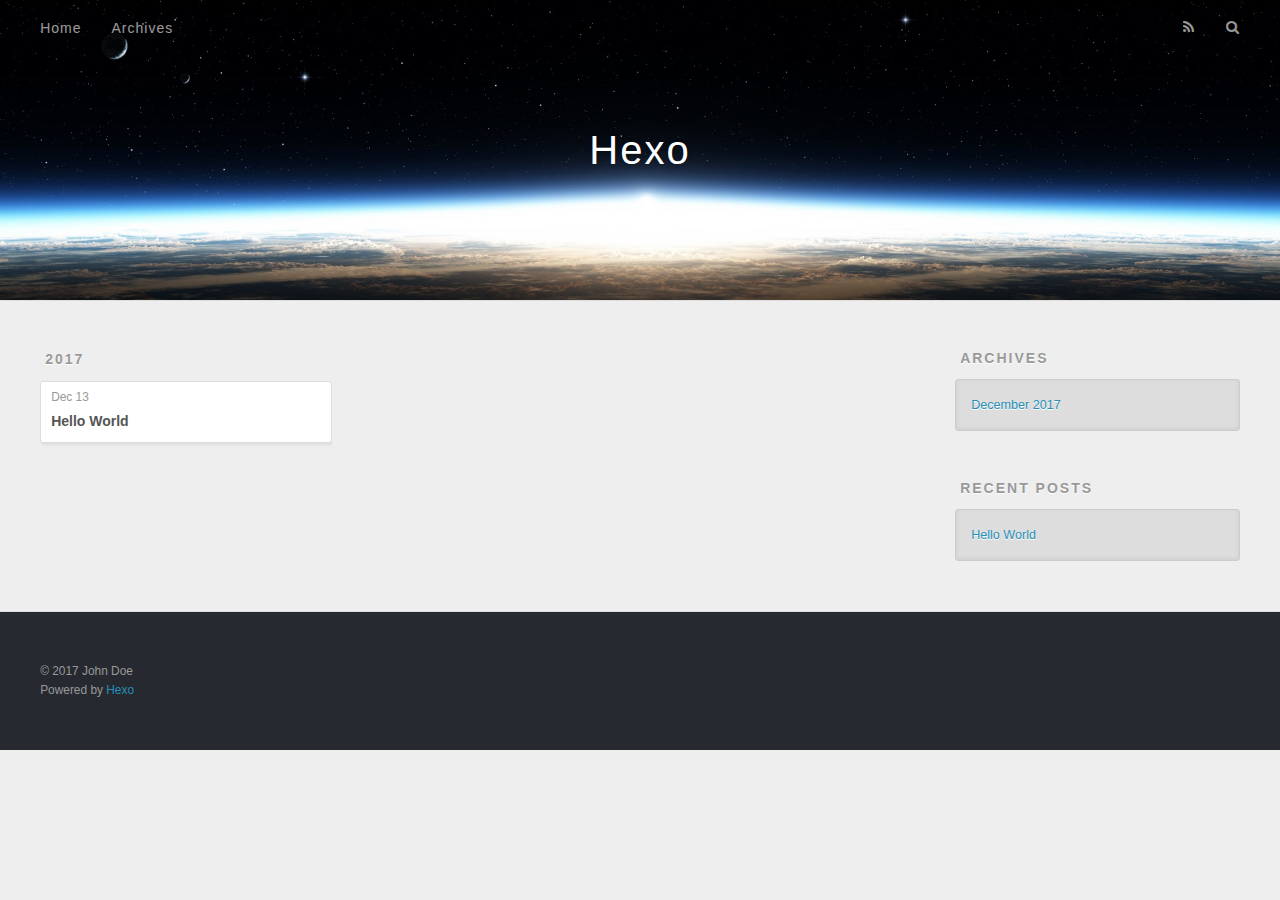
==== archives/index.html @ 1dc8f1d5 "Site updated: 2017-12-13 14:31:05" ====
<!DOCTYPE html>
<html>
<head>
  <meta charset="utf-8">
  

  
  <title>Archives | Hexo</title>
  <meta name="viewport" content="width=device-width, initial-scale=1, maximum-scale=1">
  <meta property="og:type" content="website">
<meta property="og:title" content="Hexo">
<meta property="og:url" content="http://yoursite.com/archives/index.html">
<meta property="og:site_name" content="Hexo">
<meta name="twitter:card" content="summary">
<meta name="twitter:title" content="Hexo">
  
    <link rel="alternate" href="/atom.xml" title="Hexo" type="application/atom+xml">
  
  
    <link rel="icon" href="/favicon.png">
  
  
    <link href="//fonts.googleapis.com/css?family=Source+Code+Pro" rel="stylesheet" type="text/css">
  
  <link rel="stylesheet" href="/css/style.css">
</head>

<body>
  <div id="container">
    <div id="wrap">
      <header id="header">
  <div id="banner"></div>
  <div id="header-outer" class="outer">
    <div id="header-title" class="inner">
      <h1 id="logo-wrap">
        <a href="/" id="logo">Hexo</a>
      </h1>
      
    </div>
    <div id="header-inner" class="inner">
      <nav id="main-nav">
        <a id="main-nav-toggle" class="nav-icon"></a>
        
          <a class="main-nav-link" href="/">Home</a>
        
          <a class="main-nav-link" href="/archives">Archives</a>
        
      </nav>
      <nav id="sub-nav">
        
          <a id="nav-rss-link" class="nav-icon" href="/atom.xml" title="RSS Feed"></a>
        
        <a id="nav-search-btn" class="nav-icon" title="Search"></a>
      </nav>
      <div id="search-form-wrap">
        <form action="//google.com/search" method="get" accept-charset="UTF-8" class="search-form"><input type="search" name="q" class="search-form-input" placeholder="Search"><button type="submit" class="search-form-submit">&#xF002;</button><input type="hidden" name="sitesearch" value="http://yoursite.com"></form>
      </div>
    </div>
  </div>
</header>
      <div class="outer">
        <section id="main">
  
  
    
    
      
      
      <section class="archives-wrap">
        <div class="archive-year-wrap">
          <a href="/archives/2017" class="archive-year">2017</a>
        </div>
        <div class="archives">
    
    <article class="archive-article archive-type-post">
  <div class="archive-article-inner">
    <header class="archive-article-header">
      <a href="/2017/12/13/hello-world/" class="archive-article-date">
  <time datetime="2017-12-13T06:24:25.352Z" itemprop="datePublished">Dec 13</time>
</a>
      
  
    <h1 itemprop="name">
      <a class="archive-article-title" href="/2017/12/13/hello-world/">Hello World</a>
    </h1>
  

    </header>
  </div>
</article>
  
  
    </div></section>
  


</section>
        
          <aside id="sidebar">
  
    

  
    

  
    
  
    
  <div class="widget-wrap">
    <h3 class="widget-title">Archives</h3>
    <div class="widget">
      <ul class="archive-list"><li class="archive-list-item"><a class="archive-list-link" href="/archives/2017/12/">December 2017</a></li></ul>
    </div>
  </div>


  
    
  <div class="widget-wrap">
    <h3 class="widget-title">Recent Posts</h3>
    <div class="widget">
      <ul>
        
          <li>
            <a href="/2017/12/13/hello-world/">Hello World</a>
          </li>
        
      </ul>
    </div>
  </div>

  
</aside>
        
      </div>
      <footer id="footer">
  
  <div class="outer">
    <div id="footer-info" class="inner">
      &copy; 2017 John Doe<br>
      Powered by <a href="http://hexo.io/" target="_blank">Hexo</a>
    </div>
  </div>
</footer>
    </div>
    <nav id="mobile-nav">
  
    <a href="/" class="mobile-nav-link">Home</a>
  
    <a href="/archives" class="mobile-nav-link">Archives</a>
  
</nav>
    

<script src="//ajax.googleapis.com/ajax/libs/jquery/2.0.3/jquery.min.js"></script>


  <link rel="stylesheet" href="/fancybox/jquery.fancybox.css">
  <script src="/fancybox/jquery.fancybox.pack.js"></script>


<script src="/js/script.js"></script>



  </div>
</body>
</html>
---- css/style.css ----
body {
  width: 100%;
}
body:before,
body:after {
  content: "";
  display: table;
}
body:after {
  clear: both;
}
html,
body,
div,
span,
applet,
object,
iframe,
h1,
h2,
h3,
h4,
h5,
h6,
p,
blockquote,
pre,
a,
abbr,
acronym,
address,
big,
cite,
code,
del,
dfn,
em,
img,
ins,
kbd,
q,
s,
samp,
small,
strike,
strong,
sub,
sup,
tt,
var,
dl,
dt,
dd,
ol,
ul,
li,
fieldset,
form,
label,
legend,
table,
caption,
tbody,
tfoot,
thead,
tr,
th,
td {
  margin: 0;
  padding: 0;
  border: 0;
  outline: 0;
  font-weight: inherit;
  font-style: inherit;
  font-family: inherit;
  font-size: 100%;
  vertical-align: baseline;
}
body {
  line-height: 1;
  color: #000;
  background: #fff;
}
ol,
ul {
  list-style: none;
}
table {
  border-collapse: separate;
  border-spacing: 0;
  vertical-align: middle;
}
caption,
th,
td {
  text-align: left;
  font-weight: normal;
  vertical-align: middle;
}
a img {
  border: none;
}
input,
button {
  margin: 0;
  padding: 0;
}
input::-moz-focus-inner,
button::-moz-focus-inner {
  border: 0;
  padding: 0;
}
@font-face {
  font-family: FontAwesome;
  font-style: normal;
  font-weight: normal;
  src: url("fonts/fontawesome-webfont.eot?v=#4.0.3");
  src: url("fonts/fontawesome-webfont.eot?#iefix&v=#4.0.3") format("embedded-opentype"), url("fonts/fontawesome-webfont.woff?v=#4.0.3") format("woff"), url("fonts/fontawesome-webfont.ttf?v=#4.0.3") format("truetype"), url("fonts/fontawesome-webfont.svg#fontawesomeregular?v=#4.0.3") format("svg");
}
html,
body,
#container {
  height: 100%;
}
body {
  background: #eee;
  font: 14px -apple-system, BlinkMacSystemFont, "Segoe UI", "Roboto", "Oxygen", "Ubuntu", "Cantarell", "Fira Sans", "Droid Sans", "Helvetica Neue", sans-serif;
  -webkit-text-size-adjust: 100%;
}
.outer {
  max-width: 1220px;
  margin: 0 auto;
  padding: 0 20px;
}
.outer:before,
.outer:after {
  content: "";
  display: table;
}
.outer:after {
  clear: both;
}
.inner {
  display: inline;
  float: left;
  width: 98.33333333333333%;
  margin: 0 0.833333333333333%;
}
.left,
.alignleft {
  float: left;
}
.right,
.alignright {
  float: right;
}
.clear {
  clear: both;
}
#container {
  position: relative;
}
.mobile-nav-on {
  overflow: hidden;
}
#wrap {
  height: 100%;
  width: 100%;
  position: absolute;
  top: 0;
  left: 0;
  -webkit-transition: 0.2s ease-out;
  -moz-transition: 0.2s ease-out;
  -ms-transition: 0.2s ease-out;
  transition: 0.2s ease-out;
  z-index: 1;
  background: #eee;
}
.mobile-nav-on #wrap {
  left: 280px;
}
@media screen and (min-width: 768px) {
  #main {
    display: inline;
    float: left;
    width: 73.33333333333333%;
    margin: 0 0.833333333333333%;
  }
}
.article-date,
.article-category-link,
.archive-year,
.widget-title {
  text-decoration: none;
  text-transform: uppercase;
  letter-spacing: 2px;
  color: #999;
  margin-bottom: 1em;
  margin-left: 5px;
  line-height: 1em;
  text-shadow: 0 1px #fff;
  font-weight: bold;
}
.article-inner,
.archive-article-inner {
  background: #fff;
  -webkit-box-shadow: 1px 2px 3px #ddd;
  box-shadow: 1px 2px 3px #ddd;
  border: 1px solid #ddd;
  border-radius: 3px;
}
.article-entry h1,
.widget h1 {
  font-size: 2em;
}
.article-entry h2,
.widget h2 {
  font-size: 1.5em;
}
.article-entry h3,
.widget h3 {
  font-size: 1.3em;
}
.article-entry h4,
.widget h4 {
  font-size: 1.2em;
}
.article-entry h5,
.widget h5 {
  font-size: 1em;
}
.article-entry h6,
.widget h6 {
  font-size: 1em;
  color: #999;
}
.article-entry hr,
.widget hr {
  border: 1px dashed #ddd;
}
.article-entry strong,
.widget strong {
  font-weight: bold;
}
.article-entry em,
.widget em,
.article-entry cite,
.widget cite {
  font-style: italic;
}
.article-entry sup,
.widget sup,
.article-entry sub,
.widget sub {
  font-size: 0.75em;
  line-height: 0;
  position: relative;
  vertical-align: baseline;
}
.article-entry sup,
.widget sup {
  top: -0.5em;
}
.article-entry sub,
.widget sub {
  bottom: -0.2em;
}
.article-entry small,
.widget small {
  font-size: 0.85em;
}
.article-entry acronym,
.widget acronym,
.article-entry abbr,
.widget abbr {
  border-bottom: 1px dotted;
}
.article-entry ul,
.widget ul,
.article-entry ol,
.widget ol,
.article-entry dl,
.widget dl {
  margin: 0 20px;
  line-height: 1.6em;
}
.article-entry ul ul,
.widget ul ul,
.article-entry ol ul,
.widget ol ul,
.article-entry ul ol,
.widget ul ol,
.article-entry ol ol,
.widget ol ol {
  margin-top: 0;
  margin-bottom: 0;
}
.article-entry ul,
.widget ul {
  list-style: disc;
}
.article-entry ol,
.widget ol {
  list-style: decimal;
}
.article-entry dt,
.widget dt {
  font-weight: bold;
}
#header {
  height: 300px;
  position: relative;
  border-bottom: 1px solid #ddd;
}
#header:before,
#header:after {
  content: "";
  position: absolute;
  left: 0;
  right: 0;
  height: 40px;
}
#header:before {
  top: 0;
  background: -webkit-linear-gradient(rgba(0,0,0,0.2), transparent);
  background: -moz-linear-gradient(rgba(0,0,0,0.2), transparent);
  background: -ms-linear-gradient(rgba(0,0,0,0.2), transparent);
  background: linear-gradient(rgba(0,0,0,0.2), transparent);
}
#header:after {
  bottom: 0;
  background: -webkit-linear-gradient(transparent, rgba(0,0,0,0.2));
  background: -moz-linear-gradient(transparent, rgba(0,0,0,0.2));
  background: -ms-linear-gradient(transparent, rgba(0,0,0,0.2));
  background: linear-gradient(transparent, rgba(0,0,0,0.2));
}
#header-outer {
  height: 100%;
  position: relative;
}
#header-inner {
  position: relative;
  overflow: hidden;
}
#banner {
  position: absolute;
  top: 0;
  left: 0;
  width: 100%;
  height: 100%;
  background: url("images/banner.jpg") center #000;
  -webkit-background-size: cover;
  -moz-background-size: cover;
  background-size: cover;
  z-index: -1;
}
#header-title {
  text-align: center;
  height: 40px;
  position: absolute;
  top: 50%;
  left: 0;
  margin-top: -20px;
}
#logo,
#subtitle {
  text-decoration: none;
  color: #fff;
  font-weight: 300;
  text-shadow: 0 1px 4px rgba(0,0,0,0.3);
}
#logo {
  font-size: 40px;
  line-height: 40px;
  letter-spacing: 2px;
}
#subtitle {
  font-size: 16px;
  line-height: 16px;
  letter-spacing: 1px;
}
#subtitle-wrap {
  margin-top: 16px;
}
#main-nav {
  float: left;
  margin-left: -15px;
}
.nav-icon,
.main-nav-link {
  float: left;
  color: #fff;
  opacity: 0.6;
  text-decoration: none;
  text-shadow: 0 1px rgba(0,0,0,0.2);
  -webkit-transition: opacity 0.2s;
  -moz-transition: opacity 0.2s;
  -ms-transition: opacity 0.2s;
  transition: opacity 0.2s;
  display: block;
  padding: 20px 15px;
}
.nav-icon:hover,
.main-nav-link:hover {
  opacity: 1;
}
.nav-icon {
  font-family: FontAwesome;
  text-align: center;
  font-size: 14px;
  width: 14px;
  height: 14px;
  padding: 20px 15px;
  position: relative;
  cursor: pointer;
}
.main-nav-link {
  font-weight: 300;
  letter-spacing: 1px;
}
@media screen and (max-width: 479px) {
  .main-nav-link {
    display: none;
  }
}
#main-nav-toggle {
  display: none;
}
#main-nav-toggle:before {
  content: "\f0c9";
}
@media screen and (max-width: 479px) {
  #main-nav-toggle {
    display: block;
  }
}
#sub-nav {
  float: right;
  margin-right: -15px;
}
#nav-rss-link:before {
  content: "\f09e";
}
#nav-search-btn:before {
  content: "\f002";
}
#search-form-wrap {
  position: absolute;
  top: 15px;
  width: 150px;
  height: 30px;
  right: -150px;
  opacity: 0;
  -webkit-transition: 0.2s ease-out;
  -moz-transition: 0.2s ease-out;
  -ms-transition: 0.2s ease-out;
  transition: 0.2s ease-out;
}
#search-form-wrap.on {
  opacity: 1;
  right: 0;
}
@media screen and (max-width: 479px) {
  #search-form-wrap {
    width: 100%;
    right: -100%;
  }
}
.search-form {
  position: absolute;
  top: 0;
  left: 0;
  right: 0;
  background: #fff;
  padding: 5px 15px;
  border-radius: 15px;
  -webkit-box-shadow: 0 0 10px rgba(0,0,0,0.3);
  box-shadow: 0 0 10px rgba(0,0,0,0.3);
}
.search-form-input {
  border: none;
  background: none;
  color: #555;
  width: 100%;
  font: 13px -apple-system, BlinkMacSystemFont, "Segoe UI", "Roboto", "Oxygen", "Ubuntu", "Cantarell", "Fira Sans", "Droid Sans", "Helvetica Neue", sans-serif;
  outline: none;
}
.search-form-input::-webkit-search-results-decoration,
.search-form-input::-webkit-search-cancel-button {
  -webkit-appearance: none;
}
.search-form-submit {
  position: absolute;
  top: 50%;
  right: 10px;
  margin-top: -7px;
  font: 13px FontAwesome;
  border: none;
  background: none;
  color: #bbb;
  cursor: pointer;
}
.search-form-submit:hover,
.search-form-submit:focus {
  color: #777;
}
.article {
  margin: 50px 0;
}
.article-inner {
  overflow: hidden;
}
.article-meta:before,
.article-meta:after {
  content: "";
  display: table;
}
.article-meta:after {
  clear: both;
}
.article-date {
  float: left;
}
.article-category {
  float: left;
  line-height: 1em;
  color: #ccc;
  text-shadow: 0 1px #fff;
  margin-left: 8px;
}
.article-category:before {
  content: "\2022";
}
.article-category-link {
  margin: 0 12px 1em;
}
.article-header {
  padding: 20px 20px 0;
}
.article-title {
  text-decoration: none;
  font-size: 2em;
  font-weight: bold;
  color: #555;
  line-height: 1.1em;
  -webkit-transition: color 0.2s;
  -moz-transition: color 0.2s;
  -ms-transition: color 0.2s;
  transition: color 0.2s;
}
a.article-title:hover {
  color: #258fb8;
}
.article-entry {
  color: #555;
  padding: 0 20px;
}
.article-entry:before,
.article-entry:after {
  content: "";
  display: table;
}
.article-entry:after {
  clear: both;
}
.article-entry p,
.article-entry table {
  line-height: 1.6em;
  margin: 1.6em 0;
}
.article-entry h1,
.article-entry h2,
.article-entry h3,
.article-entry h4,
.article-entry h5,
.article-entry h6 {
  font-weight: bold;
}
.article-entry h1,
.article-entry h2,
.article-entry h3,
.article-entry h4,
.article-entry h5,
.article-entry h6 {
  line-height: 1.1em;
  margin: 1.1em 0;
}
.article-entry a {
  color: #258fb8;
  text-decoration: none;
}
.article-entry a:hover {
  text-decoration: underline;
}
.article-entry ul,
.article-entry ol,
.article-entry dl {
  margin-top: 1.6em;
  margin-bottom: 1.6em;
}
.article-entry img,
.article-entry video {
  max-width: 100%;
  height: auto;
  display: block;
  margin: auto;
}
.article-entry iframe {
  border: none;
}
.article-entry table {
  width: 100%;
  border-collapse: collapse;
  border-spacing: 0;
}
.article-entry th {
  font-weight: bold;
  border-bottom: 3px solid #ddd;
  padding-bottom: 0.5em;
}
.article-entry td {
  border-bottom: 1px solid #ddd;
  padding: 10px 0;
}
.article-entry blockquote {
  font-family: Georgia, "Times New Roman", serif;
  font-size: 1.4em;
  margin: 1.6em 20px;
  text-align: center;
}
.article-entry blockquote footer {
  font-size: 14px;
  margin: 1.6em 0;
  font-family: -apple-system, BlinkMacSystemFont, "Segoe UI", "Roboto", "Oxygen", "Ubuntu", "Cantarell", "Fira Sans", "Droid Sans", "Helvetica Neue", sans-serif;
}
.article-entry blockquote footer cite:before {
  content: "—";
  padding: 0 0.5em;
}
.article-entry .pullquote {
  text-align: left;
  width: 45%;
  margin: 0;
}
.article-entry .pullquote.left {
  margin-left: 0.5em;
  margin-right: 1em;
}
.article-entry .pullquote.right {
  margin-right: 0.5em;
  margin-left: 1em;
}
.article-entry .caption {
  color: #999;
  display: block;
  font-size: 0.9em;
  margin-top: 0.5em;
  position: relative;
  text-align: center;
}
.article-entry .video-container {
  position: relative;
  padding-top: 56.25%;
  height: 0;
  overflow: hidden;
}
.article-entry .video-container iframe,
.article-entry .video-container object,
.article-entry .video-container embed {
  position: absolute;
  top: 0;
  left: 0;
  width: 100%;
  height: 100%;
  margin-top: 0;
}
.article-more-link a {
  display: inline-block;
  line-height: 1em;
  padding: 6px 15px;
  border-radius: 15px;
  background: #eee;
  color: #999;
  text-shadow: 0 1px #fff;
  text-decoration: none;
}
.article-more-link a:hover {
  background: #258fb8;
  color: #fff;
  text-decoration: none;
  text-shadow: 0 1px #1e7293;
}
.article-footer {
  font-size: 0.85em;
  line-height: 1.6em;
  border-top: 1px solid #ddd;
  padding-top: 1.6em;
  margin: 0 20px 20px;
}
.article-footer:before,
.article-footer:after {
  content: "";
  display: table;
}
.article-footer:after {
  clear: both;
}
.article-footer a {
  color: #999;
  text-decoration: none;
}
.article-footer a:hover {
  color: #555;
}
.article-tag-list-item {
  float: left;
  margin-right: 10px;
}
.article-tag-list-link:before {
  content: "#";
}
.article-comment-link {
  float: right;
}
.article-comment-link:before {
  content: "\f075";
  font-family: FontAwesome;
  padding-right: 8px;
}
.article-share-link {
  cursor: pointer;
  float: right;
  margin-left: 20px;
}
.article-share-link:before {
  content: "\f064";
  font-family: FontAwesome;
  padding-right: 6px;
}
#article-nav {
  position: relative;
}
#article-nav:before,
#article-nav:after {
  content: "";
  display: table;
}
#article-nav:after {
  clear: both;
}
@media screen and (min-width: 768px) {
  #article-nav {
    margin: 50px 0;
  }
  #article-nav:before {
    width: 8px;
    height: 8px;
    position: absolute;
    top: 50%;
    left: 50%;
    margin-top: -4px;
    margin-left: -4px;
    content: "";
    border-radius: 50%;
    background: #ddd;
    -webkit-box-shadow: 0 1px 2px #fff;
    box-shadow: 0 1px 2px #fff;
  }
}
.article-nav-link-wrap {
  text-decoration: none;
  text-shadow: 0 1px #fff;
  color: #999;
  -webkit-box-sizing: border-box;
  -moz-box-sizing: border-box;
  box-sizing: border-box;
  margin-top: 50px;
  text-align: center;
  display: block;
}
.article-nav-link-wrap:hover {
  color: #555;
}
@media screen and (min-width: 768px) {
  .article-nav-link-wrap {
    width: 50%;
    margin-top: 0;
  }
}
@media screen and (min-width: 768px) {
  #article-nav-newer {
    float: left;
    text-align: right;
    padding-right: 20px;
  }
}
@media screen and (min-width: 768px) {
  #article-nav-older {
    float: right;
    text-align: left;
    padding-left: 20px;
  }
}
.article-nav-caption {
  text-transform: uppercase;
  letter-spacing: 2px;
  color: #ddd;
  line-height: 1em;
  font-weight: bold;
}
#article-nav-newer .article-nav-caption {
  margin-right: -2px;
}
.article-nav-title {
  font-size: 0.85em;
  line-height: 1.6em;
  margin-top: 0.5em;
}
.article-share-box {
  position: absolute;
  display: none;
  background: #fff;
  -webkit-box-shadow: 1px 2px 10px rgba(0,0,0,0.2);
  box-shadow: 1px 2px 10px rgba(0,0,0,0.2);
  border-radius: 3px;
  margin-left: -145px;
  overflow: hidden;
  z-index: 1;
}
.article-share-box.on {
  display: block;
}
.article-share-input {
  width: 100%;
  background: none;
  -webkit-box-sizing: border-box;
  -moz-box-sizing: border-box;
  box-sizing: border-box;
  font: 14px -apple-system, BlinkMacSystemFont, "Segoe UI", "Roboto", "Oxygen", "Ubuntu", "Cantarell", "Fira Sans", "Droid Sans", "Helvetica Neue", sans-serif;
  padding: 0 15px;
  color: #555;
  outline: none;
  border: 1px solid #ddd;
  border-radius: 3px 3px 0 0;
  height: 36px;
  line-height: 36px;
}
.article-share-links {
  background: #eee;
}
.article-share-links:before,
.article-share-links:after {
  content: "";
  display: table;
}
.article-share-links:after {
  clear: both;
}
.article-share-twitter,
.article-share-facebook,
.article-share-pinterest,
.article-share-google {
  width: 50px;
  height: 36px;
  display: block;
  float: left;
  position: relative;
  color: #999;
  text-shadow: 0 1px #fff;
}
.article-share-twitter:before,
.article-share-facebook:before,
.article-share-pinterest:before,
.article-share-google:before {
  font-size: 20px;
  font-family: FontAwesome;
  width: 20px;
  height: 20px;
  position: absolute;
  top: 50%;
  left: 50%;
  margin-top: -10px;
  margin-left: -10px;
  text-align: center;
}
.article-share-twitter:hover,
.article-share-facebook:hover,
.article-share-pinterest:hover,
.article-share-google:hover {
  color: #fff;
}
.article-share-twitter:before {
  content: "\f099";
}
.article-share-twitter:hover {
  background: #00aced;
  text-shadow: 0 1px #008abe;
}
.article-share-facebook:before {
  content: "\f09a";
}
.article-share-facebook:hover {
  background: #3b5998;
  text-shadow: 0 1px #2f477a;
}
.article-share-pinterest:before {
  content: "\f0d2";
}
.article-share-pinterest:hover {
  background: #cb2027;
  text-shadow: 0 1px #a21a1f;
}
.article-share-google:before {
  content: "\f0d5";
}
.article-share-google:hover {
  background: #dd4b39;
  text-shadow: 0 1px #be3221;
}
.article-gallery {
  background: #000;
  position: relative;
}
.article-gallery-photos {
  position: relative;
  overflow: hidden;
}
.article-gallery-img {
  display: none;
  max-width: 100%;
}
.article-gallery-img:first-child {
  display: block;
}
.article-gallery-img.loaded {
  position: absolute;
  display: block;
}
.article-gallery-img img {
  display: block;
  max-width: 100%;
  margin: 0 auto;
}
#comments {
  background: #fff;
  -webkit-box-shadow: 1px 2px 3px #ddd;
  box-shadow: 1px 2px 3px #ddd;
  padding: 20px;
  border: 1px solid #ddd;
  border-radius: 3px;
  margin: 50px 0;
}
#comments a {
  color: #258fb8;
}
.archives-wrap {
  margin: 50px 0;
}
.archives:before,
.archives:after {
  content: "";
  display: table;
}
.archives:after {
  clear: both;
}
.archive-year-wrap {
  margin-bottom: 1em;
}
.archives {
  -webkit-column-gap: 10px;
  -moz-column-gap: 10px;
  column-gap: 10px;
}
@media screen and (min-width: 480px) and (max-width: 767px) {
  .archives {
    -webkit-column-count: 2;
    -moz-column-count: 2;
    column-count: 2;
  }
}
@media screen and (min-width: 768px) {
  .archives {
    -webkit-column-count: 3;
    -moz-column-count: 3;
    column-count: 3;
  }
}
.archive-article {
  -webkit-column-break-inside: avoid;
  page-break-inside: avoid;
  overflow: hidden;
  break-inside: avoid-column;
}
.archive-article-inner {
  padding: 10px;
  margin-bottom: 15px;
}
.archive-article-title {
  text-decoration: none;
  font-weight: bold;
  color: #555;
  -webkit-transition: color 0.2s;
  -moz-transition: color 0.2s;
  -ms-transition: color 0.2s;
  transition: color 0.2s;
  line-height: 1.6em;
}
.archive-article-title:hover {
  color: #258fb8;
}
.archive-article-footer {
  margin-top: 1em;
}
.archive-article-date {
  color: #999;
  text-decoration: none;
  font-size: 0.85em;
  line-height: 1em;
  margin-bottom: 0.5em;
  display: block;
}
#page-nav {
  margin: 50px auto;
  background: #fff;
  -webkit-box-shadow: 1px 2px 3px #ddd;
  box-shadow: 1px 2px 3px #ddd;
  border: 1px solid #ddd;
  border-radius: 3px;
  text-align: center;
  color: #999;
  overflow: hidden;
}
#page-nav:before,
#page-nav:after {
  content: "";
  display: table;
}
#page-nav:after {
  clear: both;
}
#page-nav a,
#page-nav span {
  padding: 10px 20px;
  line-height: 1;
  height: 2ex;
}
#page-nav a {
  color: #999;
  text-decoration: none;
}
#page-nav a:hover {
  background: #999;
  color: #fff;
}
#page-nav .prev {
  float: left;
}
#page-nav .next {
  float: right;
}
#page-nav .page-number {
  display: inline-block;
}
@media screen and (max-width: 479px) {
  #page-nav .page-number {
    display: none;
  }
}
#page-nav .current {
  color: #555;
  font-weight: bold;
}
#page-nav .space {
  color: #ddd;
}
#footer {
  background: #262a30;
  padding: 50px 0;
  border-top: 1px solid #ddd;
  color: #999;
}
#footer a {
  color: #258fb8;
  text-decoration: none;
}
#footer a:hover {
  text-decoration: underline;
}
#footer-info {
  line-height: 1.6em;
  font-size: 0.85em;
}
.article-entry pre,
.article-entry .highlight {
  background: #2d2d2d;
  margin: 0 -20px;
  padding: 15px 20px;
  border-style: solid;
  border-color: #ddd;
  border-width: 1px 0;
  overflow: auto;
  color: #ccc;
  line-height: 22.400000000000002px;
}
.article-entry .highlight .gutter pre,
.article-entry .gist .gist-file .gist-data .line-numbers {
  color: #666;
  font-size: 0.85em;
}
.article-entry pre,
.article-entry code {
  font-family: "Source Code Pro", Consolas, Monaco, Menlo, Consolas, monospace;
}
.article-entry code {
  background: #eee;
  text-shadow: 0 1px #fff;
  padding: 0 0.3em;
}
.article-entry pre code {
  background: none;
  text-shadow: none;
  padding: 0;
}
.article-entry .highlight pre {
  border: none;
  margin: 0;
  padding: 0;
}
.article-entry .highlight table {
  margin: 0;
  width: auto;
}
.article-entry .highlight td {
  border: none;
  padding: 0;
}
.article-entry .highlight figcaption {
  font-size: 0.85em;
  color: #999;
  line-height: 1em;
  margin-bottom: 1em;
}
.article-entry .highlight figcaption:before,
.article-entry .highlight figcaption:after {
  content: "";
  display: table;
}
.article-entry .highlight figcaption:after {
  clear: both;
}
.article-entry .highlight figcaption a {
  float: right;
}
.article-entry .highlight .gutter pre {
  text-align: right;
  padding-right: 20px;
}
.article-entry .highlight .line {
  height: 22.400000000000002px;
}
.article-entry .highlight .line.marked {
  background: #515151;
}
.article-entry .gist {
  margin: 0 -20px;
  border-style: solid;
  border-color: #ddd;
  border-width: 1px 0;
  background: #2d2d2d;
  padding: 15px 20px 15px 0;
}
.article-entry .gist .gist-file {
  border: none;
  font-family: "Source Code Pro", Consolas, Monaco, Menlo, Consolas, monospace;
  margin: 0;
}
.article-entry .gist .gist-file .gist-data {
  background: none;
  border: none;
}
.article-entry .gist .gist-file .gist-data .line-numbers {
  background: none;
  border: none;
  padding: 0 20px 0 0;
}
.article-entry .gist .gist-file .gist-data .line-data {
  padding: 0 !important;
}
.article-entry .gist .gist-file .highlight {
  margin: 0;
  padding: 0;
  border: none;
}
.article-entry .gist .gist-file .gist-meta {
  background: #2d2d2d;
  color: #999;
  font: 0.85em -apple-system, BlinkMacSystemFont, "Segoe UI", "Roboto", "Oxygen", "Ubuntu", "Cantarell", "Fira Sans", "Droid Sans", "Helvetica Neue", sans-serif;
  text-shadow: 0 0;
  padding: 0;
  margin-top: 1em;
  margin-left: 20px;
}
.article-entry .gist .gist-file .gist-meta a {
  color: #258fb8;
  font-weight: normal;
}
.article-entry .gist .gist-file .gist-meta a:hover {
  text-decoration: underline;
}
pre .comment,
pre .title {
  color: #999;
}
pre .variable,
pre .attribute,
pre .tag,
pre .regexp,
pre .ruby .constant,
pre .xml .tag .title,
pre .xml .pi,
pre .xml .doctype,
pre .html .doctype,
pre .css .id,
pre .css .class,
pre .css .pseudo {
  color: #f2777a;
}
pre .number,
pre .preprocessor,
pre .built_in,
pre .literal,
pre .params,
pre .constant {
  color: #f99157;
}
pre .class,
pre .ruby .class .title,
pre .css .rules .attribute {
  color: #9c9;
}
pre .string,
pre .value,
pre .inheritance,
pre .header,
pre .ruby .symbol,
pre .xml .cdata {
  color: #9c9;
}
pre .css .hexcolor {
  color: #6cc;
}
pre .function,
pre .python .decorator,
pre .python .title,
pre .ruby .function .title,
pre .ruby .title .keyword,
pre .perl .sub,
pre .javascript .title,
pre .coffeescript .title {
  color: #69c;
}
pre .keyword,
pre .javascript .function {
  color: #c9c;
}
@media screen and (max-width: 479px) {
  #mobile-nav {
    position: absolute;
    top: 0;
    left: 0;
    width: 280px;
    height: 100%;
    background: #191919;
    border-right: 1px solid #fff;
  }
}
@media screen and (max-width: 479px) {
  .mobile-nav-link {
    display: block;
    color: #999;
    text-decoration: none;
    padding: 15px 20px;
    font-weight: bold;
  }
  .mobile-nav-link:hover {
    color: #fff;
  }
}
@media screen and (min-width: 768px) {
  #sidebar {
    display: inline;
    float: left;
    width: 23.333333333333332%;
    margin: 0 0.833333333333333%;
  }
}
.widget-wrap {
  margin: 50px 0;
}
.widget {
  color: #777;
  text-shadow: 0 1px #fff;
  background: #ddd;
  -webkit-box-shadow: 0 -1px 4px #ccc inset;
  box-shadow: 0 -1px 4px #ccc inset;
  border: 1px solid #ccc;
  padding: 15px;
  border-radius: 3px;
}
.widget a {
  color: #258fb8;
  text-decoration: none;
}
.widget a:hover {
  text-decoration: underline;
}
.widget ul ul,
.widget ol ul,
.widget dl ul,
.widget ul ol,
.widget ol ol,
.widget dl ol,
.widget ul dl,
.widget ol dl,
.widget dl dl {
  margin-left: 15px;
  list-style: disc;
}
.widget {
  line-height: 1.6em;
  word-wrap: break-word;
  font-size: 0.9em;
}
.widget ul,
.widget ol {
  list-style: none;
  margin: 0;
}
.widget ul ul,
.widget ol ul,
.widget ul ol,
.widget ol ol {
  margin: 0 20px;
}
.widget ul ul,
.widget ol ul {
  list-style: disc;
}
.widget ul ol,
.widget ol ol {
  list-style: decimal;
}
.category-list-count,
.tag-list-count,
.archive-list-count {
  padding-left: 5px;
  color: #999;
  font-size: 0.85em;
}
.category-list-count:before,
.tag-list-count:before,
.archive-list-count:before {
  content: "(";
}
.category-list-count:after,
.tag-list-count:after,
.archive-list-count:after {
  content: ")";
}
.tagcloud a {
  margin-right: 5px;
  display: inline-block;
}
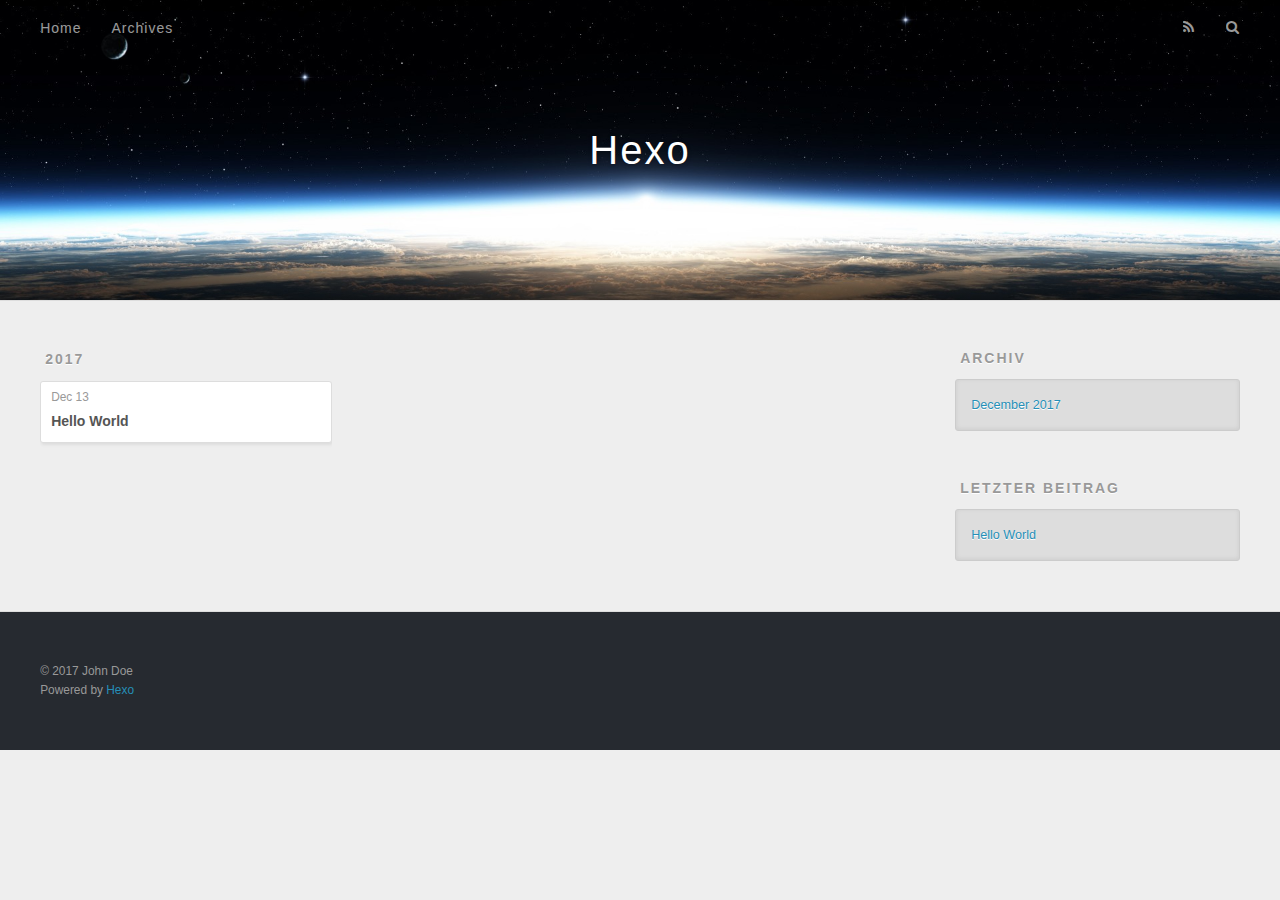
==== commit e58bdf73: "Site updated: 2017-12-13 14:35:58" ====
--- a/archives/index.html
+++ b/archives/index.html
@@ -5,7 +5,7 @@
   
 
   
-  <title>Archives | Hexo</title>
+  <title>Archiv | Hexo</title>
   <meta name="viewport" content="width=device-width, initial-scale=1, maximum-scale=1">
   <meta property="og:type" content="website">
 <meta property="og:title" content="Hexo">
@@ -50,7 +50,7 @@
         
           <a id="nav-rss-link" class="nav-icon" href="/atom.xml" title="RSS Feed"></a>
         
-        <a id="nav-search-btn" class="nav-icon" title="Search"></a>
+        <a id="nav-search-btn" class="nav-icon" title="Suche"></a>
       </nav>
       <div id="search-form-wrap">
         <form action="//google.com/search" method="get" accept-charset="UTF-8" class="search-form"><input type="search" name="q" class="search-form-input" placeholder="Search"><button type="submit" class="search-form-submit">&#xF002;</button><input type="hidden" name="sitesearch" value="http://yoursite.com"></form>
@@ -108,7 +108,7 @@
   
     
   <div class="widget-wrap">
-    <h3 class="widget-title">Archives</h3>
+    <h3 class="widget-title">Archiv</h3>
     <div class="widget">
       <ul class="archive-list"><li class="archive-list-item"><a class="archive-list-link" href="/archives/2017/12/">December 2017</a></li></ul>
     </div>
@@ -118,7 +118,7 @@
   
     
   <div class="widget-wrap">
-    <h3 class="widget-title">Recent Posts</h3>
+    <h3 class="widget-title">letzter Beitrag</h3>
     <div class="widget">
       <ul>
         
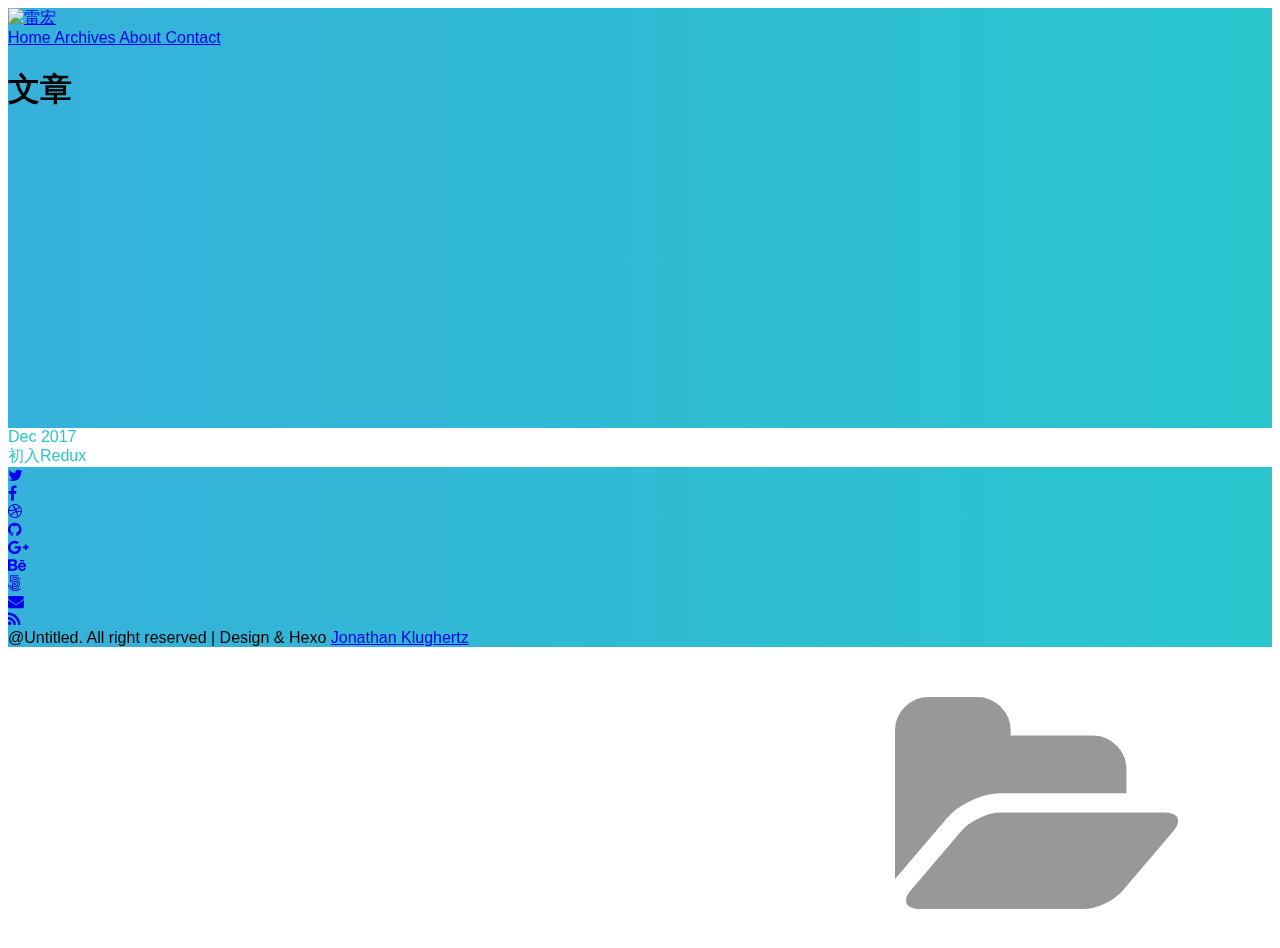
==== commit 55a28929: "Site updated: 2017-12-13 16:39:14" ====
--- a/archives/index.html
+++ b/archives/index.html
@@ -1,169 +1,218 @@
 <!DOCTYPE html>
-<html>
+<html lang="en">
+
+<!-- Head tag -->
 <head>
-  <meta charset="utf-8">
-  
-
-  
-  <title>Archiv | Hexo</title>
-  <meta name="viewport" content="width=device-width, initial-scale=1, maximum-scale=1">
-  <meta property="og:type" content="website">
-<meta property="og:title" content="Hexo">
-<meta property="og:url" content="http://yoursite.com/archives/index.html">
-<meta property="og:site_name" content="Hexo">
-<meta name="twitter:card" content="summary">
-<meta name="twitter:title" content="Hexo">
-  
-    <link rel="alternate" href="/atom.xml" title="Hexo" type="application/atom+xml">
-  
-  
-    <link rel="icon" href="/favicon.png">
-  
-  
-    <link href="//fonts.googleapis.com/css?family=Source+Code+Pro" rel="stylesheet" type="text/css">
-  
-  <link rel="stylesheet" href="/css/style.css">
+
+    <meta charset="utf-8">
+    <meta http-equiv="X-UA-Compatible" content="IE=edge">
+    <meta name="viewport" content="width=device-width, initial-scale=1">
+
+    <!--Description-->
+    
+
+    <!--Author-->
+    
+        <meta name="author" content="InsaneRAY">
+    
+
+    <!--Open Graph Title-->
+    
+        <meta property="og:title" content="雷宏"/>
+    
+
+    <!--Open Graph Description-->
+    
+
+    <!--Open Graph Site Name-->
+    <meta property="og:site_name" content="雷宏"/>
+
+    <!--Type page-->
+    
+        <meta property="og:type" content="website" />
+    
+
+    <!--Page Cover-->
+    
+
+    <meta name="twitter:card" content="summary" />
+    
+
+    <!-- Title -->
+    
+    <title>文章 - 雷宏</title>
+
+    <!-- Tachyons Core CSS -->
+    <link rel="stylesheet" href="//unpkg.com/tachyons/css/tachyons.min.css">
+
+    <!-- Custom Fonts -->
+    <link href="//maxcdn.bootstrapcdn.com/font-awesome/4.7.0/css/font-awesome.min.css" rel="stylesheet" type="text/css">
+
+    <!-- HTML5 Shim and Respond.js IE8 support of HTML5 elements and media queries -->
+    <!-- WARNING: Respond.js doesn't work if you view the page via file:// -->
+    <!--[if lt IE 9]>
+        <script src="//oss.maxcdn.com/libs/html5shiv/3.7.0/html5shiv.js"></script>
+        <script src="//oss.maxcdn.com/libs/respond.js/1.4.2/respond.min.js"></script>
+    <![endif]-->
+
+    <!-- Custom CSS -->
+    <link rel="stylesheet" href="/css/style.css">
+
+    <!-- Google Analytics -->
+    
+
+
 </head>
 
+
 <body>
-  <div id="container">
-    <div id="wrap">
-      <header id="header">
-  <div id="banner"></div>
-  <div id="header-outer" class="outer">
-    <div id="header-title" class="inner">
-      <h1 id="logo-wrap">
-        <a href="/" id="logo">Hexo</a>
-      </h1>
-      
-    </div>
-    <div id="header-inner" class="inner">
-      <nav id="main-nav">
-        <a id="main-nav-toggle" class="nav-icon"></a>
-        
-          <a class="main-nav-link" href="/">Home</a>
-        
-          <a class="main-nav-link" href="/archives">Archives</a>
-        
-      </nav>
-      <nav id="sub-nav">
-        
-          <a id="nav-rss-link" class="nav-icon" href="/atom.xml" title="RSS Feed"></a>
-        
-        <a id="nav-search-btn" class="nav-icon" title="Suche"></a>
-      </nav>
-      <div id="search-form-wrap">
-        <form action="//google.com/search" method="get" accept-charset="UTF-8" class="search-form"><input type="search" name="q" class="search-form-input" placeholder="Search"><button type="submit" class="search-form-submit">&#xF002;</button><input type="hidden" name="sitesearch" value="http://yoursite.com"></form>
-      </div>
-    </div>
-  </div>
-</header>
-      <div class="outer">
-        <section id="main">
-  
-  
-    
-    
-      
-      
-      <section class="archives-wrap">
-        <div class="archive-year-wrap">
-          <a href="/archives/2017" class="archive-year">2017</a>
-        </div>
-        <div class="archives">
-    
-    <article class="archive-article archive-type-post">
-  <div class="archive-article-inner">
-    <header class="archive-article-header">
-      <a href="/2017/12/13/hello-world/" class="archive-article-date">
-  <time datetime="2017-12-13T06:24:25.352Z" itemprop="datePublished">Dec 13</time>
+
+<!-- Main Content -->
+
+
+<!-- Banner -->
+<!-- Banner -->
+<div class="w-100 bg-1 ph5-ns ph3 text-light">
+    
+    <nav class="db dt-l w-100 mw8 center border-box pv3">
+        <a class="db dtc-l v-mid link dim w-100 w-25-l tc tl-l mb2 mb0-l white" href="/" title="雷宏">
+            <img src="http://www.codeblocq.com/assets/projects/hexo-theme-anodyne/assets/anodyne.svg" class="dib h3" alt="雷宏">
+        </a>
+        <div class="db dtc-l v-mid w-100 w-75-l tc tr-l">
+            
+                <a class="link dim f6 f5-l dib mr3 mr4-l white" 
+                    href="/" 
+                    title="Home">
+                    Home
+                </a>
+            
+                <a class="link dim f6 f5-l dib mr3 mr4-l white" 
+                    href="/archives" 
+                    title="Archives">
+                    Archives
+                </a>
+            
+                <a class="link dim f6 f5-l dib mr3 mr4-l white" 
+                    href="/about.html" 
+                    title="About">
+                    About
+                </a>
+            
+                <a class="link dim f6 f5-l dib mr3 mr4-l white" 
+                    href="/contact.html" 
+                    title="Contact">
+                    Contact
+                </a>
+            
+        </div>
+    </nav>
+
+    <!-- Title -->
+    <div class="w-100 mw8 center vh-40 dt">
+        <div class="dtc v-mid white">
+            <h1 class="f1-l f2-m tc tc-m tl-ns">文章</h1>
+            <p class="f4 fw3 pab-100px tc tc-m tl-ns"></p>
+        </div>
+    </div>
+
+    <!-- Icon -->
+    <div class="relative w-100 mw8 center white dn dn-m db-ns">
+        <i class="header-icon fa fa-folder-open"></i>
+    </div>
+</div>
+
+<div class="w-100 ph2 ph4-m ph5-l mv5 mv6-l">
+    <div class="content">
+        <div class="mw8 center">
+            
+                <a href="/2017/12/13/初入Redux/">
+    <div class="dt w-100 hover-border-main-color pointer pa3 border-color bl mv3">
+        <div class="dtc v-mid w-20 black-50">
+            
+                <span class="f4 fw3 lh-copy">Dec 2017</span> 
+            
+        </div>
+        <div class="dtc v-mid w-80 black-70">
+            <span class="f4 fw3 lh-copy">初入Redux<span>
+        </div>
+    </div>
 </a>
-      
-  
-    <h1 itemprop="name">
-      <a class="archive-article-title" href="/2017/12/13/hello-world/">Hello World</a>
-    </h1>
-  
-
-    </header>
-  </div>
-</article>
-  
-  
-    </div></section>
-  
-
-
-</section>
-        
-          <aside id="sidebar">
-  
-    
-
-  
-    
-
-  
-    
-  
-    
-  <div class="widget-wrap">
-    <h3 class="widget-title">Archiv</h3>
-    <div class="widget">
-      <ul class="archive-list"><li class="archive-list-item"><a class="archive-list-link" href="/archives/2017/12/">December 2017</a></li></ul>
-    </div>
-  </div>
-
-
-  
-    
-  <div class="widget-wrap">
-    <h3 class="widget-title">letzter Beitrag</h3>
-    <div class="widget">
-      <ul>
-        
-          <li>
-            <a href="/2017/12/13/hello-world/">Hello World</a>
-          </li>
-        
-      </ul>
-    </div>
-  </div>
-
-  
-</aside>
-        
-      </div>
-      <footer id="footer">
-  
-  <div class="outer">
-    <div id="footer-info" class="inner">
-      &copy; 2017 John Doe<br>
-      Powered by <a href="http://hexo.io/" target="_blank">Hexo</a>
-    </div>
-  </div>
-</footer>
-    </div>
-    <nav id="mobile-nav">
-  
-    <a href="/" class="mobile-nav-link">Home</a>
-  
-    <a href="/archives" class="mobile-nav-link">Archives</a>
-  
-</nav>
-    
-
-<script src="//ajax.googleapis.com/ajax/libs/jquery/2.0.3/jquery.min.js"></script>
-
-
-  <link rel="stylesheet" href="/fancybox/jquery.fancybox.css">
-  <script src="/fancybox/jquery.fancybox.pack.js"></script>
-
-
-<script src="/js/script.js"></script>
-
-
-
-  </div>
+            
+        </div>
+    </div>
+</div>
+
+<!-- Footer -->
+<div class="bg-1 ph2 ph5-ns pv5">
+        <div class="mv8">
+            <div class="center tc">
+                
+                    <div class="dib mh3">
+                        <a class="f3 f2-ns white dim" href="https://twitter.com/?lang=en" target="_blank">
+                            <i class="fa fa-twitter"></i>
+                        </a>
+                    </div>
+                
+                    <div class="dib mh3">
+                        <a class="f3 f2-ns white dim" href="https://www.facebook.com/" target="_blank">
+                            <i class="fa fa-facebook"></i>
+                        </a>
+                    </div>
+                
+                    <div class="dib mh3">
+                        <a class="f3 f2-ns white dim" href="https://dribbble.com/" target="_blank">
+                            <i class="fa fa-dribbble"></i>
+                        </a>
+                    </div>
+                
+                    <div class="dib mh3">
+                        <a class="f3 f2-ns white dim" href="https://github.com/klugjo/hexo-theme-anodyne" target="_blank">
+                            <i class="fa fa-github"></i>
+                        </a>
+                    </div>
+                
+                    <div class="dib mh3">
+                        <a class="f3 f2-ns white dim" href="https://plus.google.com/" target="_blank">
+                            <i class="fa fa-google-plus"></i>
+                        </a>
+                    </div>
+                
+                    <div class="dib mh3">
+                        <a class="f3 f2-ns white dim" href="https://www.behance.net/" target="_blank">
+                            <i class="fa fa-behance"></i>
+                        </a>
+                    </div>
+                
+                    <div class="dib mh3">
+                        <a class="f3 f2-ns white dim" href="https://500px.com/" target="_blank">
+                            <i class="fa fa-500px"></i>
+                        </a>
+                    </div>
+                
+                    <div class="dib mh3">
+                        <a class="f3 f2-ns white dim" href="mailto:test@example.com" target="_blank">
+                            <i class="fa fa-envelope"></i>
+                        </a>
+                    </div>
+                
+                    <div class="dib mh3">
+                        <a class="f3 f2-ns white dim" href="/#" target="_blank">
+                            <i class="fa fa-rss"></i>
+                        </a>
+                    </div>
+                
+            </div>
+            <div class="f6 f5-ns center tc white pt5 fw3">
+                @Untitled. All right reserved | Design & Hexo <a class="link dim white" href="http://www.codeblocq.com/">Jonathan Klughertz</a>
+            </div>
+        </div>
+    </div>
+
+<!-- After Footer -->
+<!-- Disqus Comments -->
+
+
+
 </body>
+
 </html>--- a/css/style.css
+++ b/css/style.css
@@ -1,672 +1,183 @@
 body {
-  width: 100%;
-}
-body:before,
-body:after {
-  content: "";
-  display: table;
-}
-body:after {
-  clear: both;
-}
-html,
-body,
-div,
-span,
-applet,
-object,
-iframe,
-h1,
-h2,
-h3,
-h4,
-h5,
-h6,
-p,
-blockquote,
-pre,
-a,
-abbr,
-acronym,
-address,
-big,
-cite,
-code,
-del,
-dfn,
-em,
-img,
-ins,
-kbd,
-q,
-s,
-samp,
-small,
-strike,
-strong,
-sub,
-sup,
-tt,
-var,
-dl,
-dt,
-dd,
-ol,
-ul,
-li,
-fieldset,
-form,
-label,
-legend,
-table,
-caption,
-tbody,
-tfoot,
-thead,
-tr,
-th,
-td {
-  margin: 0;
+  -webkit-backface-visibility: hidden;
+  font-family: Helvetica, -apple-system, BlinkMacSystemFont, "Segoe UI", Arial, sans-serif, "Apple Color Emoji", "Segoe UI Emoji", "Segoe UI Symbol";
+}
+.vh-40 {
+  height: 40vh;
+}
+.bg-1 {
+  background: #36b1da;
+  background: -moz-linear-gradient(left, #36b1da 0%, #29c6cd 100%);
+  background: -webkit-linear-gradient(left, #36b1da 0%, #29c6cd 100%);
+  background: linear-gradient(to right, #36b1da 0%, #29c6cd 100%);
+}
+.pab-100px {
+  padding-bottom: 100px;
+}
+.w8 {
+  width: 64rem;
+}
+.tj {
+  text-align: justify;
+}
+.header-icon {
+  font-size: 30vh;
+  opacity: 0.4;
+  position: absolute;
+  bottom: -3rem;
+  right: 6rem;
+}
+.text-main-color {
+  color: #29c6cd;
+}
+.border-color {
+  border-color: #fff;
+}
+.hover-border-main-color {
+  transition: all 0.3s cubic-bezier(0.25, 0.8, 0.25, 1);
+}
+.hover-border-main-color:hover {
+  border-color: #29c6cd;
+}
+.hover-text-main-color {
+  transition: all 0.3s cubic-bezier(0.25, 0.8, 0.25, 1);
+}
+.hover-text-main-color:hover {
+  color: #29c6cd;
+}
+.cursor-default {
+  cursor: default;
+}
+.content {
+  font-size: 16px;
+}
+
+.post-content>*:first-child {
+    margin-top: 0;
+}
+.content a,
+.content .fake-link {
+  text-decoration: none;
+  transition: color 0.15s ease-in;
+  color: #29c6cd;
+}
+.content a:hover,
+.content .fake-link:hover {
+  opacity: 0.5;
+  transition: all 0.15s ease-in;
+}
+.content h1,
+.content h2,
+.content h3,
+.content h4,
+.content h5,
+.content h6 {
+  margin-top: 24px 0 16px 0;
+  font-weight: 600;
+  line-height: 1.25;
+}
+.content h1 {
+  padding-bottom: 0.3em;
+  font-size: 2em;
+  border-bottom: 1px solid #eee;
+}
+.content h2 {
+  padding-bottom: 0.3em;
+  font-size: 1.5em;
+  border-bottom: 1px solid #eee;
+}
+.content h3 {
+  font-size: 1.25em;
+}
+.content h4 {
+  font-size: 1em;
+}
+.content h5 {
+  font-size: 0.875em;
+}
+.content h6 {
+  font-size: 0.85em;
+  color: #777;
+}
+.content hr {
+  border: 0;
+  height: 1px;
+  background-image: linear-gradient(to right, rgba(0,0,0,0.5), rgba(0,0,0,0));
+}
+.content blockquote {
+  background: #f9f9f9;
+  border-left: 10px solid #ccc;
+  margin: 2em 10px;
+  padding: 1em 15px;
+}
+.content blockquote p {
+  display: inline;
+}
+.content blockquote footer {
+  text-align: right;
+  padding: 20px 10px 10px 10px;
+  font-family: $fontTitle;
+  overflow: auto;
+}
+.content blockquote footer strong:before {
+  content: "-";
+  padding-right: 10px;
+}
+.content blockquote footer cite {
+  padding: 10px;
+}
+.content .pullquote {
+  float: right;
+  border: none;
   padding: 0;
-  border: 0;
-  outline: 0;
-  font-weight: inherit;
-  font-style: inherit;
-  font-family: inherit;
-  font-size: 100%;
-  vertical-align: baseline;
-}
-body {
-  line-height: 1;
-  color: #000;
-  background: #fff;
-}
-ol,
-ul {
-  list-style: none;
-}
-table {
-  border-collapse: separate;
-  border-spacing: 0;
-  vertical-align: middle;
-}
-caption,
-th,
-td {
+  margin: 1em 0 1em 1.5em;
   text-align: left;
-  font-weight: normal;
-  vertical-align: middle;
-}
-a img {
-  border: none;
-}
-input,
-button {
-  margin: 0;
-  padding: 0;
-}
-input::-moz-focus-inner,
-button::-moz-focus-inner {
-  border: 0;
-  padding: 0;
-}
-@font-face {
-  font-family: FontAwesome;
-  font-style: normal;
-  font-weight: normal;
-  src: url("fonts/fontawesome-webfont.eot?v=#4.0.3");
-  src: url("fonts/fontawesome-webfont.eot?#iefix&v=#4.0.3") format("embedded-opentype"), url("fonts/fontawesome-webfont.woff?v=#4.0.3") format("woff"), url("fonts/fontawesome-webfont.ttf?v=#4.0.3") format("truetype"), url("fonts/fontawesome-webfont.svg#fontawesomeregular?v=#4.0.3") format("svg");
-}
-html,
-body,
-#container {
-  height: 100%;
-}
-body {
-  background: #eee;
-  font: 14px -apple-system, BlinkMacSystemFont, "Segoe UI", "Roboto", "Oxygen", "Ubuntu", "Cantarell", "Fira Sans", "Droid Sans", "Helvetica Neue", sans-serif;
-  -webkit-text-size-adjust: 100%;
-}
-.outer {
-  max-width: 1220px;
-  margin: 0 auto;
-  padding: 0 20px;
-}
-.outer:before,
-.outer:after {
-  content: "";
-  display: table;
-}
-.outer:after {
-  clear: both;
-}
-.inner {
-  display: inline;
+  width: 45%;
+  background: none;
+  font-size: 2em;
+  font-style: italic;
+}
+.content .pullquote.left {
   float: left;
-  width: 98.33333333333333%;
-  margin: 0 0.833333333333333%;
-}
-.left,
-.alignleft {
-  float: left;
-}
-.right,
-.alignright {
-  float: right;
-}
-.clear {
-  clear: both;
-}
-#container {
-  position: relative;
-}
-.mobile-nav-on {
-  overflow: hidden;
-}
-#wrap {
-  height: 100%;
-  width: 100%;
-  position: absolute;
-  top: 0;
-  left: 0;
-  -webkit-transition: 0.2s ease-out;
-  -moz-transition: 0.2s ease-out;
-  -ms-transition: 0.2s ease-out;
-  transition: 0.2s ease-out;
-  z-index: 1;
-  background: #eee;
-}
-.mobile-nav-on #wrap {
-  left: 280px;
-}
-@media screen and (min-width: 768px) {
-  #main {
-    display: inline;
-    float: left;
-    width: 73.33333333333333%;
-    margin: 0 0.833333333333333%;
-  }
-}
-.article-date,
-.article-category-link,
-.archive-year,
-.widget-title {
-  text-decoration: none;
-  text-transform: uppercase;
-  letter-spacing: 2px;
-  color: #999;
-  margin-bottom: 1em;
-  margin-left: 5px;
-  line-height: 1em;
-  text-shadow: 0 1px #fff;
+  margin: 1em 1.5em 1em 0;
+}
+.content dl dt {
   font-weight: bold;
 }
-.article-inner,
-.archive-article-inner {
-  background: #fff;
-  -webkit-box-shadow: 1px 2px 3px #ddd;
-  box-shadow: 1px 2px 3px #ddd;
-  border: 1px solid #ddd;
-  border-radius: 3px;
-}
-.article-entry h1,
-.widget h1 {
-  font-size: 2em;
-}
-.article-entry h2,
-.widget h2 {
-  font-size: 1.5em;
-}
-.article-entry h3,
-.widget h3 {
-  font-size: 1.3em;
-}
-.article-entry h4,
-.widget h4 {
-  font-size: 1.2em;
-}
-.article-entry h5,
-.widget h5 {
-  font-size: 1em;
-}
-.article-entry h6,
-.widget h6 {
-  font-size: 1em;
-  color: #999;
-}
-.article-entry hr,
-.widget hr {
-  border: 1px dashed #ddd;
-}
-.article-entry strong,
-.widget strong {
-  font-weight: bold;
-}
-.article-entry em,
-.widget em,
-.article-entry cite,
-.widget cite {
-  font-style: italic;
-}
-.article-entry sup,
-.widget sup,
-.article-entry sub,
-.widget sub {
-  font-size: 0.75em;
-  line-height: 0;
-  position: relative;
-  vertical-align: baseline;
-}
-.article-entry sup,
-.widget sup {
-  top: -0.5em;
-}
-.article-entry sub,
-.widget sub {
-  bottom: -0.2em;
-}
-.article-entry small,
-.widget small {
-  font-size: 0.85em;
-}
-.article-entry acronym,
-.widget acronym,
-.article-entry abbr,
-.widget abbr {
-  border-bottom: 1px dotted;
-}
-.article-entry ul,
-.widget ul,
-.article-entry ol,
-.widget ol,
-.article-entry dl,
-.widget dl {
-  margin: 0 20px;
-  line-height: 1.6em;
-}
-.article-entry ul ul,
-.widget ul ul,
-.article-entry ol ul,
-.widget ol ul,
-.article-entry ul ol,
-.widget ul ol,
-.article-entry ol ol,
-.widget ol ol {
-  margin-top: 0;
-  margin-bottom: 0;
-}
-.article-entry ul,
-.widget ul {
-  list-style: disc;
-}
-.article-entry ol,
-.widget ol {
-  list-style: decimal;
-}
-.article-entry dt,
-.widget dt {
-  font-weight: bold;
-}
-#header {
-  height: 300px;
-  position: relative;
-  border-bottom: 1px solid #ddd;
-}
-#header:before,
-#header:after {
-  content: "";
-  position: absolute;
-  left: 0;
-  right: 0;
-  height: 40px;
-}
-#header:before {
-  top: 0;
-  background: -webkit-linear-gradient(rgba(0,0,0,0.2), transparent);
-  background: -moz-linear-gradient(rgba(0,0,0,0.2), transparent);
-  background: -ms-linear-gradient(rgba(0,0,0,0.2), transparent);
-  background: linear-gradient(rgba(0,0,0,0.2), transparent);
-}
-#header:after {
-  bottom: 0;
-  background: -webkit-linear-gradient(transparent, rgba(0,0,0,0.2));
-  background: -moz-linear-gradient(transparent, rgba(0,0,0,0.2));
-  background: -ms-linear-gradient(transparent, rgba(0,0,0,0.2));
-  background: linear-gradient(transparent, rgba(0,0,0,0.2));
-}
-#header-outer {
-  height: 100%;
-  position: relative;
-}
-#header-inner {
-  position: relative;
-  overflow: hidden;
-}
-#banner {
-  position: absolute;
-  top: 0;
-  left: 0;
-  width: 100%;
-  height: 100%;
-  background: url("images/banner.jpg") center #000;
-  -webkit-background-size: cover;
-  -moz-background-size: cover;
-  background-size: cover;
-  z-index: -1;
-}
-#header-title {
-  text-align: center;
-  height: 40px;
-  position: absolute;
-  top: 50%;
-  left: 0;
-  margin-top: -20px;
-}
-#logo,
-#subtitle {
-  text-decoration: none;
-  color: #fff;
-  font-weight: 300;
-  text-shadow: 0 1px 4px rgba(0,0,0,0.3);
-}
-#logo {
-  font-size: 40px;
-  line-height: 40px;
-  letter-spacing: 2px;
-}
-#subtitle {
-  font-size: 16px;
-  line-height: 16px;
-  letter-spacing: 1px;
-}
-#subtitle-wrap {
-  margin-top: 16px;
-}
-#main-nav {
-  float: left;
-  margin-left: -15px;
-}
-.nav-icon,
-.main-nav-link {
-  float: left;
-  color: #fff;
-  opacity: 0.6;
-  text-decoration: none;
-  text-shadow: 0 1px rgba(0,0,0,0.2);
-  -webkit-transition: opacity 0.2s;
-  -moz-transition: opacity 0.2s;
-  -ms-transition: opacity 0.2s;
-  transition: opacity 0.2s;
-  display: block;
-  padding: 20px 15px;
-}
-.nav-icon:hover,
-.main-nav-link:hover {
-  opacity: 1;
-}
-.nav-icon {
-  font-family: FontAwesome;
-  text-align: center;
-  font-size: 14px;
-  width: 14px;
-  height: 14px;
-  padding: 20px 15px;
-  position: relative;
-  cursor: pointer;
-}
-.main-nav-link {
-  font-weight: 300;
-  letter-spacing: 1px;
-}
-@media screen and (max-width: 479px) {
-  .main-nav-link {
-    display: none;
-  }
-}
-#main-nav-toggle {
-  display: none;
-}
-#main-nav-toggle:before {
-  content: "\f0c9";
-}
-@media screen and (max-width: 479px) {
-  #main-nav-toggle {
-    display: block;
-  }
-}
-#sub-nav {
-  float: right;
-  margin-right: -15px;
-}
-#nav-rss-link:before {
-  content: "\f09e";
-}
-#nav-search-btn:before {
-  content: "\f002";
-}
-#search-form-wrap {
-  position: absolute;
-  top: 15px;
-  width: 150px;
-  height: 30px;
-  right: -150px;
-  opacity: 0;
-  -webkit-transition: 0.2s ease-out;
-  -moz-transition: 0.2s ease-out;
-  -ms-transition: 0.2s ease-out;
-  transition: 0.2s ease-out;
-}
-#search-form-wrap.on {
-  opacity: 1;
-  right: 0;
-}
-@media screen and (max-width: 479px) {
-  #search-form-wrap {
-    width: 100%;
-    right: -100%;
-  }
-}
-.search-form {
-  position: absolute;
-  top: 0;
-  left: 0;
-  right: 0;
-  background: #fff;
-  padding: 5px 15px;
-  border-radius: 15px;
-  -webkit-box-shadow: 0 0 10px rgba(0,0,0,0.3);
-  box-shadow: 0 0 10px rgba(0,0,0,0.3);
-}
-.search-form-input {
-  border: none;
-  background: none;
-  color: #555;
-  width: 100%;
-  font: 13px -apple-system, BlinkMacSystemFont, "Segoe UI", "Roboto", "Oxygen", "Ubuntu", "Cantarell", "Fira Sans", "Droid Sans", "Helvetica Neue", sans-serif;
-  outline: none;
-}
-.search-form-input::-webkit-search-results-decoration,
-.search-form-input::-webkit-search-cancel-button {
-  -webkit-appearance: none;
-}
-.search-form-submit {
-  position: absolute;
-  top: 50%;
-  right: 10px;
-  margin-top: -7px;
-  font: 13px FontAwesome;
-  border: none;
-  background: none;
-  color: #bbb;
-  cursor: pointer;
-}
-.search-form-submit:hover,
-.search-form-submit:focus {
-  color: #777;
-}
-.article {
-  margin: 50px 0;
-}
-.article-inner {
-  overflow: hidden;
-}
-.article-meta:before,
-.article-meta:after {
-  content: "";
-  display: table;
-}
-.article-meta:after {
-  clear: both;
-}
-.article-date {
-  float: left;
-}
-.article-category {
-  float: left;
-  line-height: 1em;
-  color: #ccc;
-  text-shadow: 0 1px #fff;
-  margin-left: 8px;
-}
-.article-category:before {
-  content: "\2022";
-}
-.article-category-link {
-  margin: 0 12px 1em;
-}
-.article-header {
-  padding: 20px 20px 0;
-}
-.article-title {
-  text-decoration: none;
-  font-size: 2em;
-  font-weight: bold;
-  color: #555;
-  line-height: 1.1em;
-  -webkit-transition: color 0.2s;
-  -moz-transition: color 0.2s;
-  -ms-transition: color 0.2s;
-  transition: color 0.2s;
-}
-a.article-title:hover {
-  color: #258fb8;
-}
-.article-entry {
-  color: #555;
-  padding: 0 20px;
-}
-.article-entry:before,
-.article-entry:after {
-  content: "";
-  display: table;
-}
-.article-entry:after {
-  clear: both;
-}
-.article-entry p,
-.article-entry table {
-  line-height: 1.6em;
-  margin: 1.6em 0;
-}
-.article-entry h1,
-.article-entry h2,
-.article-entry h3,
-.article-entry h4,
-.article-entry h5,
-.article-entry h6 {
-  font-weight: bold;
-}
-.article-entry h1,
-.article-entry h2,
-.article-entry h3,
-.article-entry h4,
-.article-entry h5,
-.article-entry h6 {
-  line-height: 1.1em;
-  margin: 1.1em 0;
-}
-.article-entry a {
-  color: #258fb8;
-  text-decoration: none;
-}
-.article-entry a:hover {
-  text-decoration: underline;
-}
-.article-entry ul,
-.article-entry ol,
-.article-entry dl {
-  margin-top: 1.6em;
-  margin-bottom: 1.6em;
-}
-.article-entry img,
-.article-entry video {
-  max-width: 100%;
-  height: auto;
-  display: block;
-  margin: auto;
-}
-.article-entry iframe {
-  border: none;
-}
-.article-entry table {
+.content ul li {
+  list-style-type: square;
+}
+.content table {
   width: 100%;
   border-collapse: collapse;
-  border-spacing: 0;
-}
-.article-entry th {
-  font-weight: bold;
-  border-bottom: 3px solid #ddd;
-  padding-bottom: 0.5em;
-}
-.article-entry td {
-  border-bottom: 1px solid #ddd;
-  padding: 10px 0;
-}
-.article-entry blockquote {
-  font-family: Georgia, "Times New Roman", serif;
-  font-size: 1.4em;
-  margin: 1.6em 20px;
-  text-align: center;
-}
-.article-entry blockquote footer {
-  font-size: 14px;
-  margin: 1.6em 0;
-  font-family: -apple-system, BlinkMacSystemFont, "Segoe UI", "Roboto", "Oxygen", "Ubuntu", "Cantarell", "Fira Sans", "Droid Sans", "Helvetica Neue", sans-serif;
-}
-.article-entry blockquote footer cite:before {
-  content: "—";
-  padding: 0 0.5em;
-}
-.article-entry .pullquote {
+}
+.content table th {
+  font-weight: normal;
   text-align: left;
-  width: 45%;
-  margin: 0;
-}
-.article-entry .pullquote.left {
-  margin-left: 0.5em;
-  margin-right: 1em;
-}
-.article-entry .pullquote.right {
-  margin-right: 0.5em;
-  margin-left: 1em;
-}
-.article-entry .caption {
-  color: #999;
+  background-color: #f7f7f7;
+  padding: 0.4em;
+}
+.content table td {
+  padding: 0.4em;
+}
+.content table tr:not(:last-child) td {
+  border-bottom: 1px solid #eee;
+}
+.content b {
+  font-weight: 600;
+}
+.post-content img {
   display: block;
-  font-size: 0.9em;
-  margin-top: 0.5em;
-  position: relative;
-  text-align: center;
-}
-.article-entry .video-container {
+}
+.post-content .video-container {
   position: relative;
   padding-top: 56.25%;
   height: 0;
   overflow: hidden;
 }
-.article-entry .video-container iframe,
-.article-entry .video-container object,
-.article-entry .video-container embed {
+.post-content .video-container iframe,
+.post-content .video-container object,
+.post-content .video-container embed {
   position: absolute;
   top: 0;
   left: 0;
@@ -674,543 +185,72 @@
   height: 100%;
   margin-top: 0;
 }
-.article-more-link a {
-  display: inline-block;
-  line-height: 1em;
-  padding: 6px 15px;
-  border-radius: 15px;
-  background: #eee;
-  color: #999;
-  text-shadow: 0 1px #fff;
-  text-decoration: none;
-}
-.article-more-link a:hover {
-  background: #258fb8;
-  color: #fff;
-  text-decoration: none;
-  text-shadow: 0 1px #1e7293;
-}
-.article-footer {
-  font-size: 0.85em;
-  line-height: 1.6em;
-  border-top: 1px solid #ddd;
-  padding-top: 1.6em;
-  margin: 0 20px 20px;
-}
-.article-footer:before,
-.article-footer:after {
-  content: "";
-  display: table;
-}
-.article-footer:after {
-  clear: both;
-}
-.article-footer a {
-  color: #999;
-  text-decoration: none;
-}
-.article-footer a:hover {
-  color: #555;
-}
-.article-tag-list-item {
-  float: left;
-  margin-right: 10px;
-}
-.article-tag-list-link:before {
-  content: "#";
-}
-.article-comment-link {
-  float: right;
-}
-.article-comment-link:before {
-  content: "\f075";
-  font-family: FontAwesome;
-  padding-right: 8px;
-}
-.article-share-link {
-  cursor: pointer;
-  float: right;
-  margin-left: 20px;
-}
-.article-share-link:before {
-  content: "\f064";
-  font-family: FontAwesome;
-  padding-right: 6px;
-}
-#article-nav {
-  position: relative;
-}
-#article-nav:before,
-#article-nav:after {
-  content: "";
-  display: table;
-}
-#article-nav:after {
-  clear: both;
-}
-@media screen and (min-width: 768px) {
-  #article-nav {
-    margin: 50px 0;
+.tags-container-vertical {
+  display: none;
+}
+@media screen and (min-width: 1400px) {
+  .tags-container-vertical {
+    display: block;
+    position: relative;
+    height: 0;
+    margin-left: -10vw;
   }
-  #article-nav:before {
-    width: 8px;
-    height: 8px;
+  .tags-container-vertical .tags-sub-container {
     position: absolute;
-    top: 50%;
-    left: 50%;
-    margin-top: -4px;
-    margin-left: -4px;
-    content: "";
-    border-radius: 50%;
-    background: #ddd;
-    -webkit-box-shadow: 0 1px 2px #fff;
-    box-shadow: 0 1px 2px #fff;
+    text-align: right;
+    transform-origin: left;
+    transform: rotate(-90deg) translateX(-100%);
   }
 }
-.article-nav-link-wrap {
-  text-decoration: none;
-  text-shadow: 0 1px #fff;
-  color: #999;
-  -webkit-box-sizing: border-box;
-  -moz-box-sizing: border-box;
-  box-sizing: border-box;
-  margin-top: 50px;
-  text-align: center;
+.tags-container-bottom {
   display: block;
 }
-.article-nav-link-wrap:hover {
-  color: #555;
-}
-@media screen and (min-width: 768px) {
-  .article-nav-link-wrap {
-    width: 50%;
-    margin-top: 0;
-  }
-}
-@media screen and (min-width: 768px) {
-  #article-nav-newer {
-    float: left;
-    text-align: right;
-    padding-right: 20px;
-  }
-}
-@media screen and (min-width: 768px) {
-  #article-nav-older {
-    float: right;
-    text-align: left;
-    padding-left: 20px;
-  }
-}
-.article-nav-caption {
-  text-transform: uppercase;
-  letter-spacing: 2px;
-  color: #ddd;
-  line-height: 1em;
-  font-weight: bold;
-}
-#article-nav-newer .article-nav-caption {
-  margin-right: -2px;
-}
-.article-nav-title {
-  font-size: 0.85em;
-  line-height: 1.6em;
-  margin-top: 0.5em;
-}
-.article-share-box {
-  position: absolute;
-  display: none;
-  background: #fff;
-  -webkit-box-shadow: 1px 2px 10px rgba(0,0,0,0.2);
-  box-shadow: 1px 2px 10px rgba(0,0,0,0.2);
-  border-radius: 3px;
-  margin-left: -145px;
-  overflow: hidden;
-  z-index: 1;
-}
-.article-share-box.on {
-  display: block;
-}
-.article-share-input {
-  width: 100%;
-  background: none;
-  -webkit-box-sizing: border-box;
-  -moz-box-sizing: border-box;
-  box-sizing: border-box;
-  font: 14px -apple-system, BlinkMacSystemFont, "Segoe UI", "Roboto", "Oxygen", "Ubuntu", "Cantarell", "Fira Sans", "Droid Sans", "Helvetica Neue", sans-serif;
-  padding: 0 15px;
-  color: #555;
-  outline: none;
-  border: 1px solid #ddd;
-  border-radius: 3px 3px 0 0;
-  height: 36px;
-  line-height: 36px;
-}
-.article-share-links {
-  background: #eee;
-}
-.article-share-links:before,
-.article-share-links:after {
-  content: "";
-  display: table;
-}
-.article-share-links:after {
-  clear: both;
-}
-.article-share-twitter,
-.article-share-facebook,
-.article-share-pinterest,
-.article-share-google {
-  width: 50px;
-  height: 36px;
-  display: block;
-  float: left;
-  position: relative;
-  color: #999;
-  text-shadow: 0 1px #fff;
-}
-.article-share-twitter:before,
-.article-share-facebook:before,
-.article-share-pinterest:before,
-.article-share-google:before {
-  font-size: 20px;
-  font-family: FontAwesome;
-  width: 20px;
-  height: 20px;
-  position: absolute;
-  top: 50%;
-  left: 50%;
-  margin-top: -10px;
-  margin-left: -10px;
-  text-align: center;
-}
-.article-share-twitter:hover,
-.article-share-facebook:hover,
-.article-share-pinterest:hover,
-.article-share-google:hover {
-  color: #fff;
-}
-.article-share-twitter:before {
-  content: "\f099";
-}
-.article-share-twitter:hover {
-  background: #00aced;
-  text-shadow: 0 1px #008abe;
-}
-.article-share-facebook:before {
-  content: "\f09a";
-}
-.article-share-facebook:hover {
-  background: #3b5998;
-  text-shadow: 0 1px #2f477a;
-}
-.article-share-pinterest:before {
-  content: "\f0d2";
-}
-.article-share-pinterest:hover {
-  background: #cb2027;
-  text-shadow: 0 1px #a21a1f;
-}
-.article-share-google:before {
-  content: "\f0d5";
-}
-.article-share-google:hover {
-  background: #dd4b39;
-  text-shadow: 0 1px #be3221;
-}
-.article-gallery {
-  background: #000;
-  position: relative;
-}
-.article-gallery-photos {
-  position: relative;
-  overflow: hidden;
-}
-.article-gallery-img {
-  display: none;
-  max-width: 100%;
-}
-.article-gallery-img:first-child {
-  display: block;
-}
-.article-gallery-img.loaded {
-  position: absolute;
-  display: block;
-}
-.article-gallery-img img {
-  display: block;
-  max-width: 100%;
-  margin: 0 auto;
-}
-#comments {
-  background: #fff;
-  -webkit-box-shadow: 1px 2px 3px #ddd;
-  box-shadow: 1px 2px 3px #ddd;
-  padding: 20px;
-  border: 1px solid #ddd;
-  border-radius: 3px;
-  margin: 50px 0;
-}
-#comments a {
-  color: #258fb8;
-}
-.archives-wrap {
-  margin: 50px 0;
-}
-.archives:before,
-.archives:after {
-  content: "";
-  display: table;
-}
-.archives:after {
-  clear: both;
-}
-.archive-year-wrap {
-  margin-bottom: 1em;
-}
-.archives {
-  -webkit-column-gap: 10px;
-  -moz-column-gap: 10px;
-  column-gap: 10px;
-}
-@media screen and (min-width: 480px) and (max-width: 767px) {
-  .archives {
-    -webkit-column-count: 2;
-    -moz-column-count: 2;
-    column-count: 2;
-  }
-}
-@media screen and (min-width: 768px) {
-  .archives {
-    -webkit-column-count: 3;
-    -moz-column-count: 3;
-    column-count: 3;
-  }
-}
-.archive-article {
-  -webkit-column-break-inside: avoid;
-  page-break-inside: avoid;
-  overflow: hidden;
-  break-inside: avoid-column;
-}
-.archive-article-inner {
-  padding: 10px;
-  margin-bottom: 15px;
-}
-.archive-article-title {
-  text-decoration: none;
-  font-weight: bold;
-  color: #555;
-  -webkit-transition: color 0.2s;
-  -moz-transition: color 0.2s;
-  -ms-transition: color 0.2s;
-  transition: color 0.2s;
-  line-height: 1.6em;
-}
-.archive-article-title:hover {
-  color: #258fb8;
-}
-.archive-article-footer {
-  margin-top: 1em;
-}
-.archive-article-date {
-  color: #999;
-  text-decoration: none;
-  font-size: 0.85em;
-  line-height: 1em;
-  margin-bottom: 0.5em;
-  display: block;
-}
-#page-nav {
-  margin: 50px auto;
-  background: #fff;
-  -webkit-box-shadow: 1px 2px 3px #ddd;
-  box-shadow: 1px 2px 3px #ddd;
-  border: 1px solid #ddd;
-  border-radius: 3px;
-  text-align: center;
-  color: #999;
-  overflow: hidden;
-}
-#page-nav:before,
-#page-nav:after {
-  content: "";
-  display: table;
-}
-#page-nav:after {
-  clear: both;
-}
-#page-nav a,
-#page-nav span {
-  padding: 10px 20px;
-  line-height: 1;
-  height: 2ex;
-}
-#page-nav a {
-  color: #999;
-  text-decoration: none;
-}
-#page-nav a:hover {
-  background: #999;
-  color: #fff;
-}
-#page-nav .prev {
-  float: left;
-}
-#page-nav .next {
-  float: right;
-}
-#page-nav .page-number {
-  display: inline-block;
-}
-@media screen and (max-width: 479px) {
-  #page-nav .page-number {
+@media screen and (min-width: 1400px) {
+  .tags-container-bottom {
     display: none;
   }
 }
-#page-nav .current {
-  color: #555;
-  font-weight: bold;
-}
-#page-nav .space {
-  color: #ddd;
-}
-#footer {
-  background: #262a30;
-  padding: 50px 0;
-  border-top: 1px solid #ddd;
-  color: #999;
-}
-#footer a {
-  color: #258fb8;
-  text-decoration: none;
-}
-#footer a:hover {
-  text-decoration: underline;
-}
-#footer-info {
-  line-height: 1.6em;
-  font-size: 0.85em;
-}
-.article-entry pre,
-.article-entry .highlight {
-  background: #2d2d2d;
-  margin: 0 -20px;
-  padding: 15px 20px;
-  border-style: solid;
-  border-color: #ddd;
-  border-width: 1px 0;
+.content figure.highlight {
+  margin-left: 0;
+  margin-right: 0;
+}
+.content figure.highlight figcaption {
+  padding-top: 10px;
+  font-size: 85%;
+  opacity: 0.75;
+}
+.content figure.highlight figcaption:before {
+  content: "\f016";
+  font-family: FontAwesome;
+  margin: 0 10px 0 20px;
+}
+.content figure.highlight figcaption a {
+  margin-left: 10px;
+}
+.content figure.highlight .gutter {
+  display: none;
+}
+.content figure.highlight .code {
+  padding-left: 15px;
+}
+.content code,
+.content pre,
+.content figure.highlight {
+  background-color: #f7f7f7;
+  font-family: Consolas, "Liberation Mono", Menlo, Courier, monospace;
+  font-size: 85%;
+  line-height: 1.45;
   overflow: auto;
-  color: #ccc;
-  line-height: 22.400000000000002px;
-}
-.article-entry .highlight .gutter pre,
-.article-entry .gist .gist-file .gist-data .line-numbers {
-  color: #666;
-  font-size: 0.85em;
-}
-.article-entry pre,
-.article-entry code {
-  font-family: "Source Code Pro", Consolas, Monaco, Menlo, Consolas, monospace;
-}
-.article-entry code {
-  background: #eee;
-  text-shadow: 0 1px #fff;
-  padding: 0 0.3em;
-}
-.article-entry pre code {
-  background: none;
-  text-shadow: none;
-  padding: 0;
-}
-.article-entry .highlight pre {
-  border: none;
-  margin: 0;
-  padding: 0;
-}
-.article-entry .highlight table {
-  margin: 0;
-  width: auto;
-}
-.article-entry .highlight td {
-  border: none;
-  padding: 0;
-}
-.article-entry .highlight figcaption {
-  font-size: 0.85em;
-  color: #999;
-  line-height: 1em;
-  margin-bottom: 1em;
-}
-.article-entry .highlight figcaption:before,
-.article-entry .highlight figcaption:after {
-  content: "";
-  display: table;
-}
-.article-entry .highlight figcaption:after {
-  clear: both;
-}
-.article-entry .highlight figcaption a {
-  float: right;
-}
-.article-entry .highlight .gutter pre {
-  text-align: right;
-  padding-right: 20px;
-}
-.article-entry .highlight .line {
-  height: 22.400000000000002px;
-}
-.article-entry .highlight .line.marked {
-  background: #515151;
-}
-.article-entry .gist {
-  margin: 0 -20px;
-  border-style: solid;
-  border-color: #ddd;
-  border-width: 1px 0;
-  background: #2d2d2d;
-  padding: 15px 20px 15px 0;
-}
-.article-entry .gist .gist-file {
-  border: none;
-  font-family: "Source Code Pro", Consolas, Monaco, Menlo, Consolas, monospace;
-  margin: 0;
-}
-.article-entry .gist .gist-file .gist-data {
-  background: none;
-  border: none;
-}
-.article-entry .gist .gist-file .gist-data .line-numbers {
-  background: none;
-  border: none;
-  padding: 0 20px 0 0;
-}
-.article-entry .gist .gist-file .gist-data .line-data {
-  padding: 0 !important;
-}
-.article-entry .gist .gist-file .highlight {
-  margin: 0;
-  padding: 0;
-  border: none;
-}
-.article-entry .gist .gist-file .gist-meta {
-  background: #2d2d2d;
-  color: #999;
-  font: 0.85em -apple-system, BlinkMacSystemFont, "Segoe UI", "Roboto", "Oxygen", "Ubuntu", "Cantarell", "Fira Sans", "Droid Sans", "Helvetica Neue", sans-serif;
-  text-shadow: 0 0;
-  padding: 0;
-  margin-top: 1em;
-  margin-left: 20px;
-}
-.article-entry .gist .gist-file .gist-meta a {
-  color: #258fb8;
-  font-weight: normal;
-}
-.article-entry .gist .gist-file .gist-meta a:hover {
-  text-decoration: underline;
 }
 pre .comment,
-pre .title {
-  color: #999;
+pre .template_comment,
+pre .diff .header,
+pre .doctype,
+pre .pi,
+pre .lisp .string,
+pre .javadoc,
+pre .meta {
+  color: #8e908c;
 }
 pre .variable,
 pre .attribute,
@@ -1223,21 +263,43 @@
 pre .html .doctype,
 pre .css .id,
 pre .css .class,
-pre .css .pseudo {
-  color: #f2777a;
+pre .css .pseudo,
+pre .lisp .body,
+pre .smalltalk .number,
+pre .constant,
+pre .class .title,
+pre .parent,
+pre .haskell .type {
+  color: #c82829;
 }
 pre .number,
 pre .preprocessor,
 pre .built_in,
 pre .literal,
 pre .params,
-pre .constant {
-  color: #f99157;
+pre .constant,
+pre .preprocessor .keyword,
+pre .shebang,
+pre .symbol,
+pre .symbol .string,
+pre .diff .change,
+pre .special,
+pre .attr_selector,
+pre .important,
+pre .subst,
+pre .cdata,
+pre .clojure .title,
+pre .command,
+pre .tag .value,
+pre .phpdoc,
+pre .tex .formula,
+pre .regexp {
+  color: #fb6d19;
 }
 pre .class,
 pre .ruby .class .title,
 pre .css .rules .attribute {
-  color: #9c9;
+  color: #718c00;
 }
 pre .string,
 pre .value,
@@ -1245,10 +307,10 @@
 pre .header,
 pre .ruby .symbol,
 pre .xml .cdata {
-  color: #9c9;
-}
-pre .css .hexcolor {
-  color: #6cc;
+  color: #718c00;
+}
+pre .hexcolor {
+  color: #3e999f;
 }
 pre .function,
 pre .python .decorator,
@@ -1258,117 +320,16 @@
 pre .perl .sub,
 pre .javascript .title,
 pre .coffeescript .title {
-  color: #69c;
+  color: #4271ae;
 }
 pre .keyword,
-pre .javascript .function {
-  color: #c9c;
-}
-@media screen and (max-width: 479px) {
-  #mobile-nav {
-    position: absolute;
-    top: 0;
-    left: 0;
-    width: 280px;
-    height: 100%;
-    background: #191919;
-    border-right: 1px solid #fff;
-  }
-}
-@media screen and (max-width: 479px) {
-  .mobile-nav-link {
-    display: block;
-    color: #999;
-    text-decoration: none;
-    padding: 15px 20px;
-    font-weight: bold;
-  }
-  .mobile-nav-link:hover {
-    color: #fff;
-  }
-}
-@media screen and (min-width: 768px) {
-  #sidebar {
-    display: inline;
-    float: left;
-    width: 23.333333333333332%;
-    margin: 0 0.833333333333333%;
-  }
-}
-.widget-wrap {
-  margin: 50px 0;
-}
-.widget {
-  color: #777;
-  text-shadow: 0 1px #fff;
-  background: #ddd;
-  -webkit-box-shadow: 0 -1px 4px #ccc inset;
-  box-shadow: 0 -1px 4px #ccc inset;
-  border: 1px solid #ccc;
-  padding: 15px;
-  border-radius: 3px;
-}
-.widget a {
-  color: #258fb8;
-  text-decoration: none;
-}
-.widget a:hover {
-  text-decoration: underline;
-}
-.widget ul ul,
-.widget ol ul,
-.widget dl ul,
-.widget ul ol,
-.widget ol ol,
-.widget dl ol,
-.widget ul dl,
-.widget ol dl,
-.widget dl dl {
-  margin-left: 15px;
-  list-style: disc;
-}
-.widget {
-  line-height: 1.6em;
-  word-wrap: break-word;
-  font-size: 0.9em;
-}
-.widget ul,
-.widget ol {
-  list-style: none;
-  margin: 0;
-}
-.widget ul ul,
-.widget ol ul,
-.widget ul ol,
-.widget ol ol {
-  margin: 0 20px;
-}
-.widget ul ul,
-.widget ol ul {
-  list-style: disc;
-}
-.widget ul ol,
-.widget ol ol {
-  list-style: decimal;
-}
-.category-list-count,
-.tag-list-count,
-.archive-list-count {
-  padding-left: 5px;
-  color: #999;
-  font-size: 0.85em;
-}
-.category-list-count:before,
-.tag-list-count:before,
-.archive-list-count:before {
-  content: "(";
-}
-.category-list-count:after,
-.tag-list-count:after,
-.archive-list-count:after {
-  content: ")";
-}
-.tagcloud a {
-  margin-right: 5px;
-  display: inline-block;
-}
+pre .javascript .function,
+pre .winutils,
+pre .method,
+pre .addition,
+pre .css .tag,
+pre .request,
+pre .status,
+pre .nginx .title {
+  color: #8959a8;
+}
